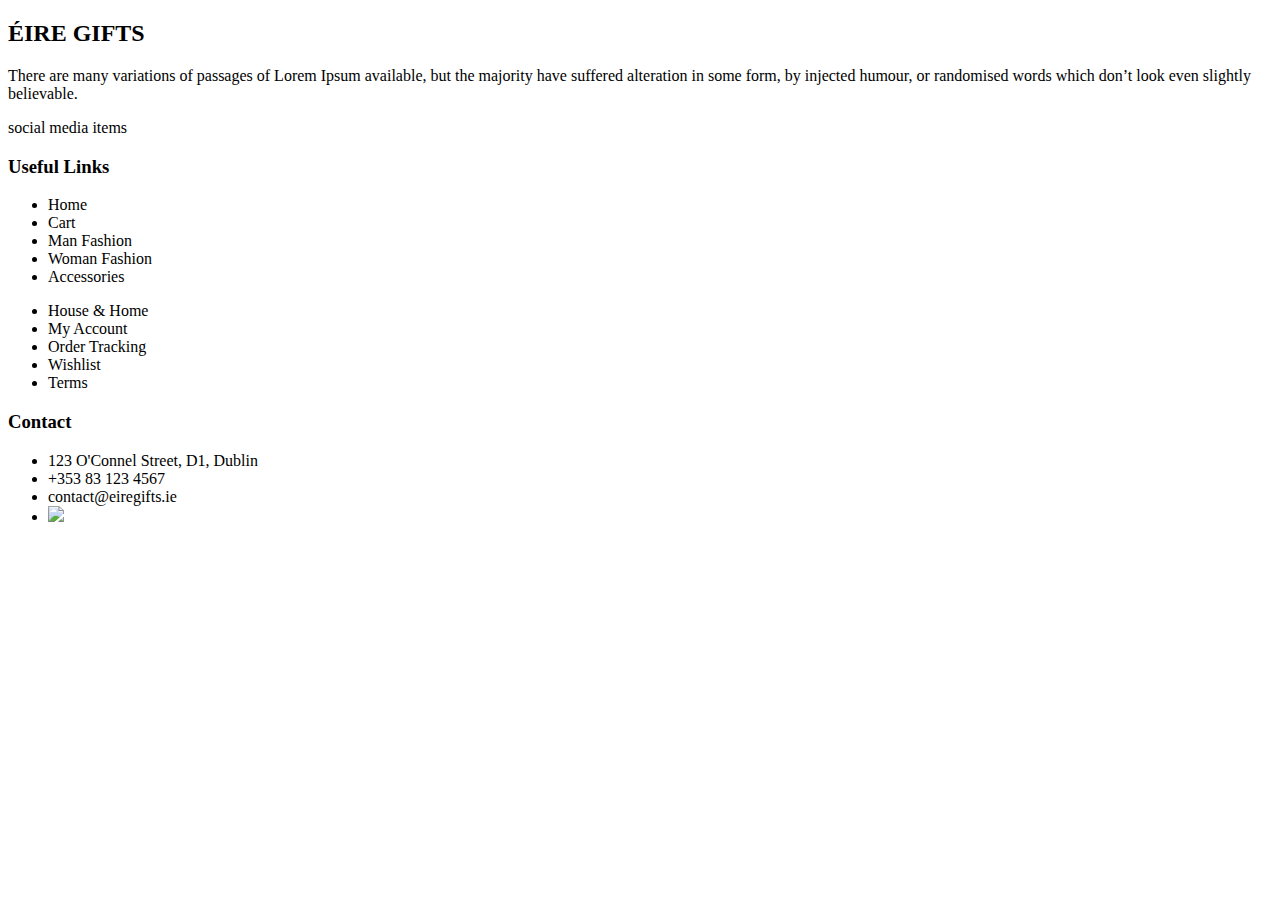
==== footer.html @ c70acdac "Footer" ====
<!DOCTYPE html>
<html lang="en">

<head>
    <meta charset="UTF-8">
    <meta http-equiv="X-UA-Compatible" content="IE=edge">
    <meta name="viewport" content="width=device-width, initial-scale=1.0">
    <title>Footer</title>
</head>

<body>
    <div class="container footer-container">
        <div class="row">

            <div class="col">
                <h2>ÉIRE GIFTS</h2>
                <p>There are many variations of passages of Lorem Ipsum available, but
                    the majority have suffered alteration in some form, by injected
                    humour, or randomised words which don’t look even slightly believable.</p>
                <div>social media items</div>
            </div>

            <div class="col">
                <div class="row useful-links">
                    <h3>Useful Links</h3>
                </div>
                <div class="row items">
                    <div class="col-6">
                        <ul>
                            <li>Home</li>
                            <li>Cart</li>
                            <li>Man Fashion</li>
                            <li>Woman Fashion</li>
                            <li>Accessories</li>
                            
                        </ul>
                    </div>
                    <div class="col-6">
                        <ul>
                            <li>House &#38; Home</li>
                            <li>My Account</li>
                            <li>Order Tracking</li>
                            <li>Wishlist</li>
                            <li>Terms</li>
                        </ul>
                    </div>
                </div>
            </div>

            <div class="col">
                <div class="row contact">
                    <h3>Contact</h3>
                </div>
                <div class="row items">
                    <div class="col">
                        <ul>
                            <li>123 O'Connel Street, D1, Dublin</li>
                            <li>+353 83 123 4567</li>
                            <li>contact@eiregifts.ie</li>
                            <li><img src="https://i.ibb.co/Qfvn4z6/payment.png"></li>
                        </ul>
                    </div>
            </div>
        </div>
</body>

</html>
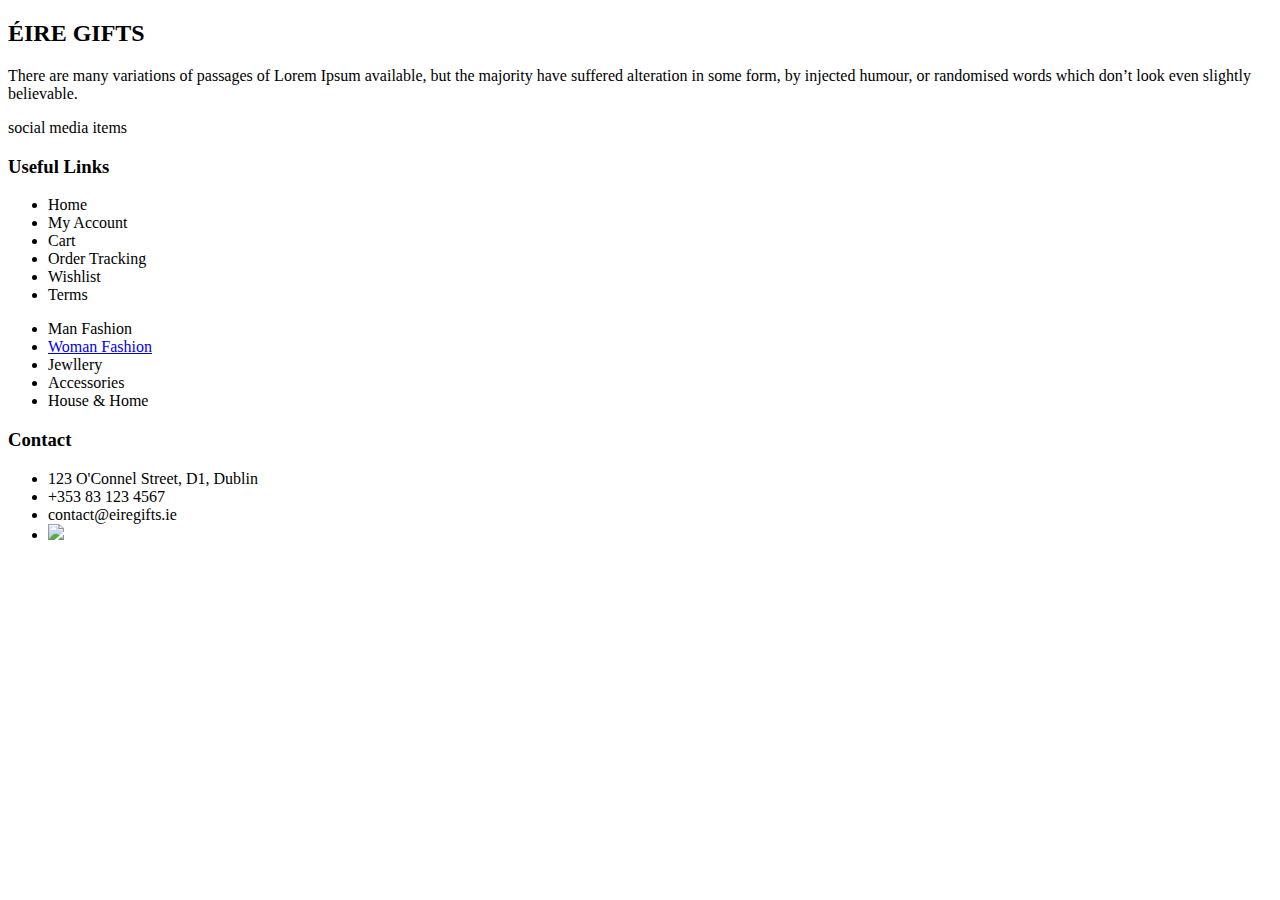
==== commit 0657aed4: "UI improvements" ====
--- a/footer.html
+++ b/footer.html
@@ -9,10 +9,10 @@
 </head>
 
 <body>
-    <div class="container footer-container">
+    <div class="container-max-widths footer-container">
         <div class="row">
 
-            <div class="col">
+            <div class="col footer-desc">
                 <h2>ÉIRE GIFTS</h2>
                 <p>There are many variations of passages of Lorem Ipsum available, but
                     the majority have suffered alteration in some form, by injected
@@ -28,20 +28,20 @@
                     <div class="col-6">
                         <ul>
                             <li>Home</li>
+                            <li>My Account</li>
                             <li>Cart</li>
-                            <li>Man Fashion</li>
-                            <li>Woman Fashion</li>
-                            <li>Accessories</li>
-                            
+                            <li>Order Tracking</li>
+                            <li>Wishlist</li>
+                            <li>Terms</li>                            
                         </ul>
                     </div>
                     <div class="col-6">
                         <ul>
+                            <li>Man Fashion</li>
+                            <li><a href="../categories/women.html">Woman Fashion</a></li>
+                            <li>Jewllery</li>
+                            <li>Accessories</li>
                             <li>House &#38; Home</li>
-                            <li>My Account</li>
-                            <li>Order Tracking</li>
-                            <li>Wishlist</li>
-                            <li>Terms</li>
                         </ul>
                     </div>
                 </div>
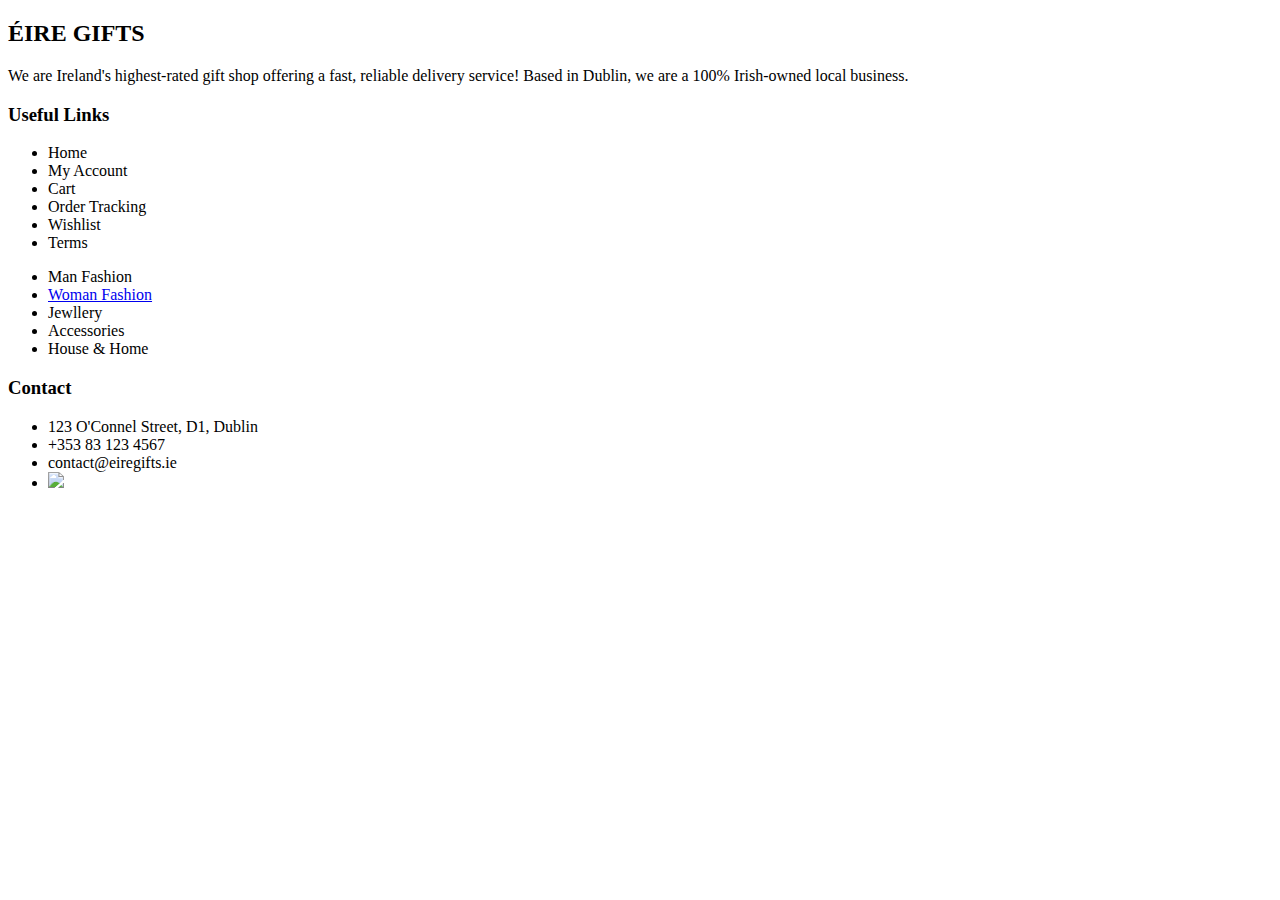
==== commit 405a6c16: "JavaScript and CSS update" ====
--- a/footer.html
+++ b/footer.html
@@ -5,37 +5,34 @@
     <meta charset="UTF-8">
     <meta http-equiv="X-UA-Compatible" content="IE=edge">
     <meta name="viewport" content="width=device-width, initial-scale=1.0">
-    <title>Footer</title>
+    <title>Éire Gifts</title>
 </head>
 
 <body>
     <div class="container-max-widths footer-container">
         <div class="row">
-
             <div class="col footer-desc">
                 <h2>ÉIRE GIFTS</h2>
-                <p>There are many variations of passages of Lorem Ipsum available, but
-                    the majority have suffered alteration in some form, by injected
-                    humour, or randomised words which don’t look even slightly believable.</p>
-                <div>social media items</div>
+                <p>We are Ireland's highest-rated gift shop offering a fast, reliable delivery service!
+                    Based in Dublin, we are a 100% Irish-owned local business.
+                </p>
             </div>
-
-            <div class="col">
+            <div class="col-5 useful-links-container">
                 <div class="row useful-links">
                     <h3>Useful Links</h3>
                 </div>
                 <div class="row items">
-                    <div class="col-6">
+                    <div class="col-4">
                         <ul>
                             <li>Home</li>
                             <li>My Account</li>
                             <li>Cart</li>
                             <li>Order Tracking</li>
                             <li>Wishlist</li>
-                            <li>Terms</li>                            
+                            <li>Terms</li>
                         </ul>
                     </div>
-                    <div class="col-6">
+                    <div class="col-4">
                         <ul>
                             <li>Man Fashion</li>
                             <li><a href="../categories/women.html">Woman Fashion</a></li>
@@ -60,8 +57,8 @@
                             <li><img src="https://i.ibb.co/Qfvn4z6/payment.png"></li>
                         </ul>
                     </div>
+                </div>
             </div>
-        </div>
 </body>
 
 </html>